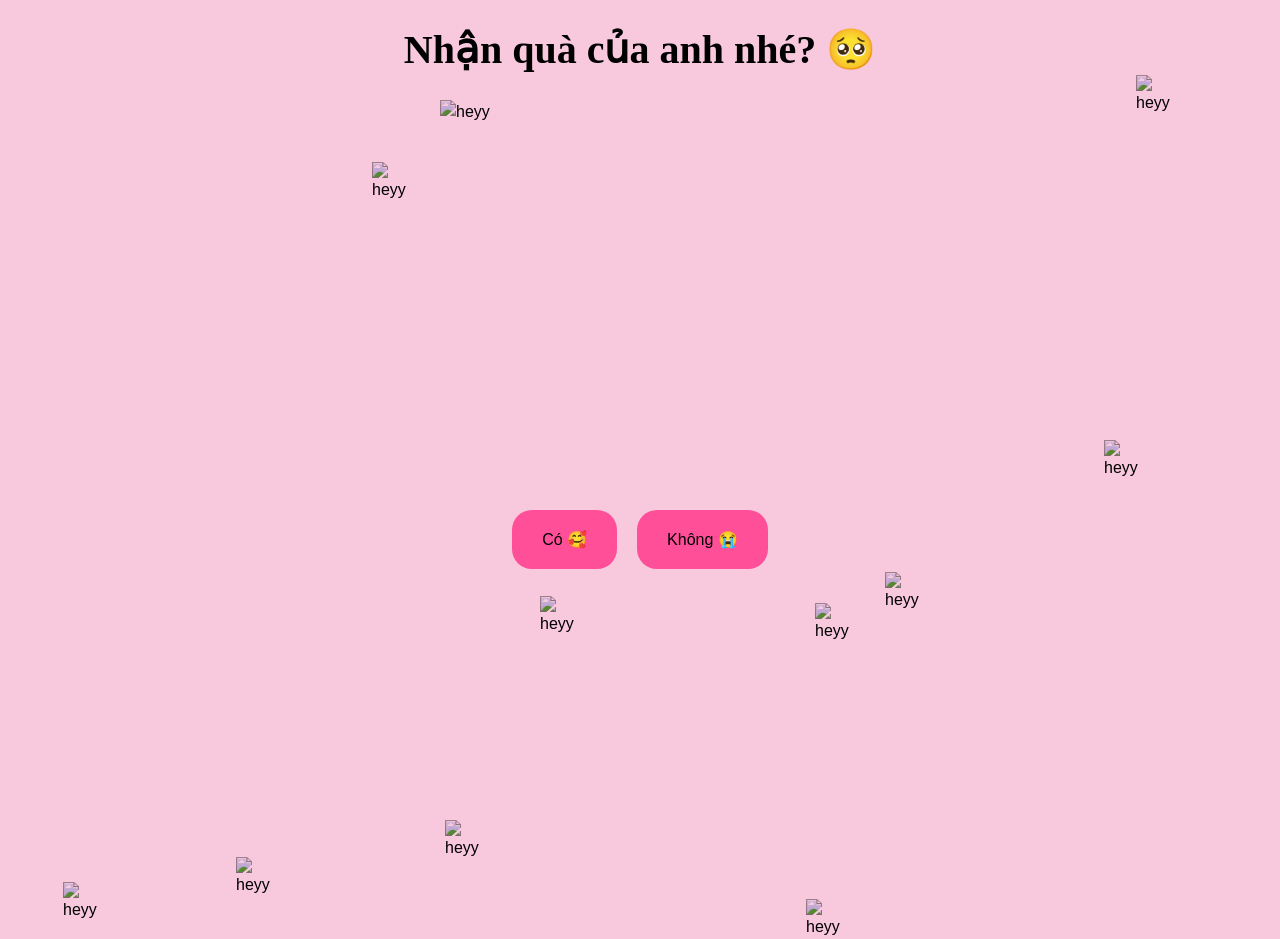
==== index.html @ 9a67754b "ADD" ====
<!DOCTYPE html>
<html lang="en">

<head>
  <meta charset="UTF-8" />
  <meta name="viewport" content="width=device-width, initial-scale=1.0" />
  <title>Em Có Muốn Làm Valentine Của Anh Không??</title>
  <link rel="stylesheet" href="style2.css" />
  <meta name="description" content="Có một bất ngờ dành cho em." />
  <meta name="keywords" content="Valentine, Love, Surprise" />
  <meta name="author" content="Prashant" />
  <meta name="robots" content="index, follow" />
  <meta name="revisit-after" content="3 days" />
  <meta name="language" content="English" />
  <meta name="web_author" content="Prashant" />
  <meta name="reply-to" content="" />
  <meta name="rating" content="general" />
  <meta name="og:title" content="Có Một Bất Ngờ" />
  <meta name="og:description" content="Có một bất ngờ dành cho em." />
  <meta name="og:image" content="https://i.ibb.co/k6xD4nM/New-Project.jpg" />
  <meta name="og:url" content="https://prashant-valentine.netlify.app/" />
  <meta name="og:site_name" content="Có Một Bất Ngờ" />
  <meta name="og:locale" content="en_US" />
  <meta name="og:type" content="website" />
  <meta name="og:author" content="Prashant" />
  <meta name="og:reply-to" content="" />
  <meta name="og:web_author" content="Prashant" />
  <meta name="og:rating" content="general" />
</head>

<body>

  <h1 class="headerText" id="wedate">Nhận quà của anh nhé? 🥺</h1>
  <img class="image" src="https://github.com/NikhilMarko03/resources/blob/main/happy1.gif?raw=true" alt="heyy"
    id="mainImg" />
  <div class="flex" id="btns">
    <button class="button" id="yes" onmouseenter="happy()" onmouseleave="normal()" onclick="yes()">
      Có 🥰
    </button>
    <button class="button" id="no" onmouseenter="angry()" onmouseleave="normal()" onclick="no()">
      Không 😭
    </button>
  </div>
  <div class="absImages" id="absImg">
    <img class="image1" src="https://github.com/NikhilMarko03/resources/blob/main/heart.gif?raw=true" alt="heyy" />
    <img class="image1" src="https://github.com/NikhilMarko03/resources/blob/main/heart.gif?raw=true" alt="heyy" />
    <img class="image1" src="https://github.com/NikhilMarko03/resources/blob/main/heart.gif?raw=true" alt="heyy" />
    <img class="image1" src="https://github.com/NikhilMarko03/resources/blob/main/heart.gif?raw=true" alt="heyy" />
    <img class="image1" src="https://github.com/NikhilMarko03/resources/blob/main/heart.gif?raw=true" alt="heyy" />
    <img class="image1" src="https://github.com/NikhilMarko03/resources/blob/main/heart.gif?raw=true" alt="heyy" />
    <img class="image1" src="https://github.com/NikhilMarko03/resources/blob/main/heart.gif?raw=true" alt="heyy" />
    <img class="image1" src="https://github.com/NikhilMarko03/resources/blob/main/heart.gif?raw=true" alt="heyy" />
    <img class="image1" src="https://github.com/NikhilMarko03/resources/blob/main/heart.gif?raw=true" alt="heyy" />
    <img class="image1" src="https://github.com/NikhilMarko03/resources/blob/main/heart.gif?raw=true" alt="heyy" />

    <!-- <img class="image2" src="./resources/sad.gif" alt="heyy" /> -->
  </div>

  <div class="model" id="model2">
    <audio id="happyMusic" style="opacity: 0" controls loop>
      <source src="./resources/happy.mp3" type="audio/mp3" />
      Trình duyệt của bạn không hỗ trợ audio.
    </audio>
    <div class="model-content">
      <p class="modelText" id="modelText2">HEHE 😘😘</p>
      <img class="modelImg" id="modelImg2" src="https://takelessons.com/blog/wp-content/uploads/2013/07/happy-cat.gif"
        alt="heyy" />
      <button class="button" id="yes" onmouseenter="happy()" onmouseleave="normal()" onclick="ly2()">
        HEHE 🥰
      </button>
    </div>
  </div>

  <div id="model" class="model">
    <audio id="sadMusic" style="opacity: 0" controls loop>
      <source src="./resources/sad.mp3" type="audio/mp3" />
      Trình duyệt của bạn không hỗ trợ audio.
    </audio>
    <div class="model-content">
      <p class="modelText" id="modelText">Thôi màaa</p>
      <img class="modelImg" id="modelImg" src="https://media3.giphy.com/media/qpCvOBBmBkble/giphy.gif" alt="heyy22" />
      <div class="flex">
        <button class="button" id="yes" onmouseenter="happy()" onmouseleave="normal()" onclick="yes()">
          Có 🥰
        </button>
        <button class="button" id="no" onmouseenter="angry()" onmouseleave="normal()" onclick="no()">
          Không 😭
        </button>
      </div>
    </div>
  </div>
</body>
<script src="main2.js"></script>

</html>
---- style2.css ----
body {
    background-color: #f8c8dc;
    font-family: "Roboto", sans-serif;
    font-size: 16px;
    font-weight: 400;
    line-height: 1.5;
    text-align: left;
    margin: 0;
    padding: 0;
    box-sizing: border-box;
    display: flex;
    flex-direction: column;
    height: 100vh;
    justify-content: start;
    align-items: center;
    overflow: hidden !important;
  }
  html {
    overflow: hidden;
  }
  @import url("https://fonts.googleapis.com/css2?family=Love+Light&display=swap");
  @import url("https://fonts.googleapis.com/css2?family=Lovers+Quarrel&display=swap");
  * {
    box-sizing: border-box;
  }
  .headerText {
    font-weight: 700;
    font-size: 40px;
    text-align: center;
    margin-top: 20px;
    margin-bottom: 20px;
    font-family: "Lovers Quarrel";
  }
  .image {
    object-fit: cover;
    mix-blend-mode: multiply;
    height: 400px;
    width: 400px;
  }
  
  .flex {
    display: flex;
    flex-direction: row;
    justify-content: center;
    align-items: center;
    flex-wrap: wrap;
    gap: 20px;
    margin-top: 10px;
  }
  .button {
    background-color: #ff4f99;
    border: none;
    color: rgb(0, 0, 0);
    padding: 10px 20px;
    text-align: center;
    padding: 20px 30px;
    border-radius: 20px;
    text-decoration: none;
    display: inline-block;
    font-size: 16px;
    cursor: pointer;
  }
  
  .button:hover {
    background-color: #ff71ac;
    color: white;
    transition: ease-in-out 0.3s;
  }
  
  .absImage {
    position: absolute;
    top: 0;
    left: 0;
    width: 100%;
    height: 100%;
    display: none;
  }
  .image1 {
    height: 40px;
    width: 40px;
    object-fit: cover;
    mix-blend-mode: multiply;
    position: absolute;
    animation: slideUp 1s ease-in-out;
  }
  
  @keyframes slideUp {
    0% {
      transform: translateY(100%);
    }
    100% {
      transform: translateY(0%);
    }
  }
  .model {
    position: absolute;
    top: 0;
    left: 0;
    width: 100%;
    height: 100%;
    display: none;
    z-index: 1;
    backdrop-filter: blur(10px);
    -webkit-backdrop-filter: blur(10px);
    background-color: rgba(0, 0, 0, 0.5);
  }
  .audio {
    position: absolute;
    top: 0;
    left: 0;
    width: 100%;
    height: 100%;
    display: none;
    z-index: 1;
  }
  
  .yesModel {
    display: flex;
    flex-direction: column;
    justify-content: center;
    align-items: center;
    gap: 20px;
  }
  
  .model-content {
    position: absolute;
    top: 50%;
    left: 50%;
    transform: translate(-50%, -50%);
    background-color: white;
    padding: 20px;
    border-radius: 20px;
    width: 400px;
    display: flex;
    flex-direction: column;
    justify-content: space-between;
    align-items: center;
    gap: 20px;
  }
  
  .modelText {
    font-weight: 700;
    font-size: 20px;
    text-align: center;
    margin-top: 20px;
    margin-bottom: 20px;
    font-family: "Lovers Quarrel";
  }
  
  .modelImg {
    /* height: 200px; */
    max-height: 300px;
    width: 100%;
    object-fit: contain;
    mix-blend-mode: multiply;
  }
  
  .f-aps {
    position: absolute;
    bottom: 0;
    animation: slideUp 1s ease-in-out;
    right: 0;
    padding: 20px;
  }
  .f-aps img {
    height: 40px;
    width: 40px;
    object-fit: cover;
  }
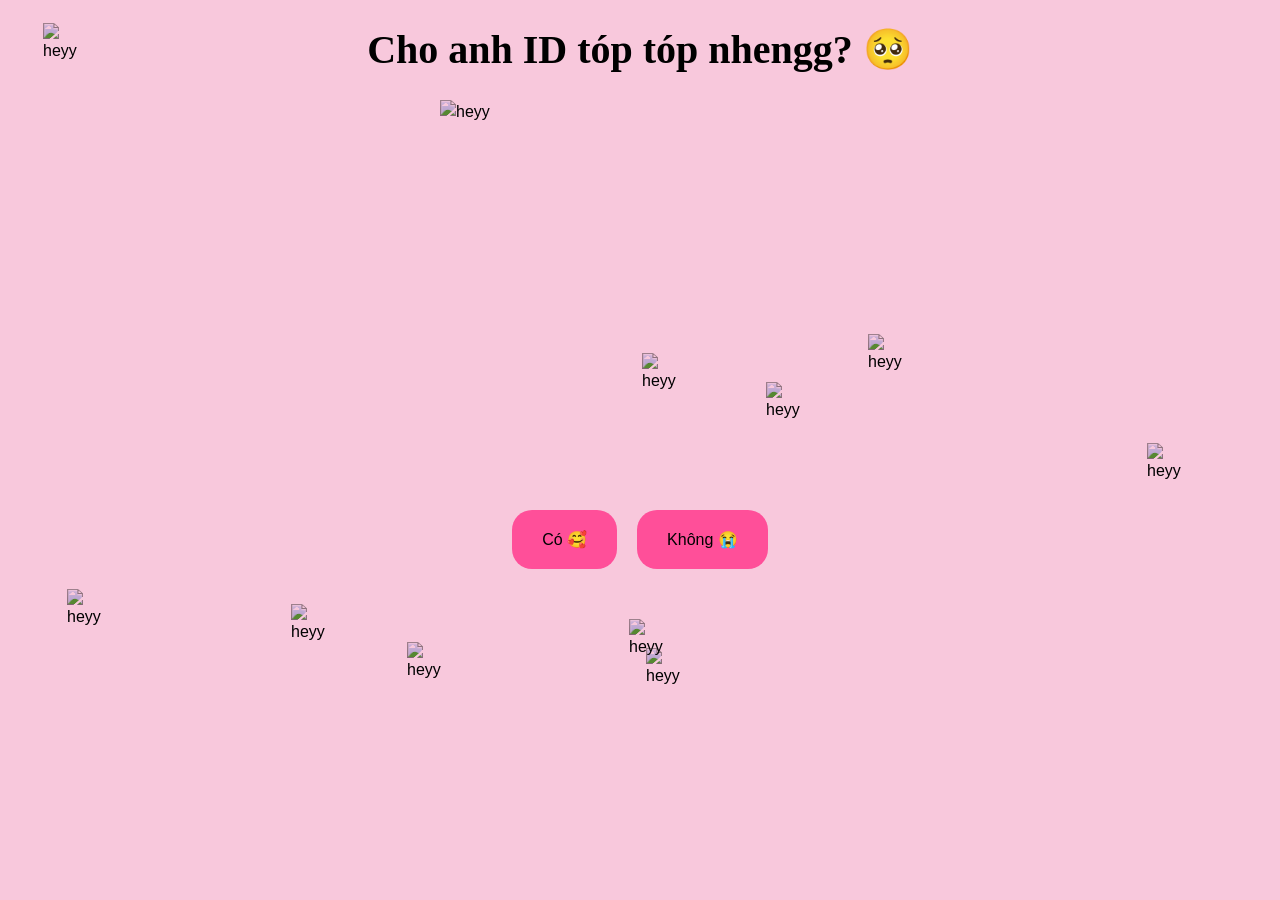
==== commit f5b3f06f: "add" ====
--- a/index.html
+++ b/index.html
@@ -30,7 +30,7 @@
 
 <body>
 
-  <h1 class="headerText" id="wedate">Nhận quà của anh nhé? 🥺</h1>
+  <h1 class="headerText" id="wedate">Cho anh ID tóp tóp nhengg? 🥺</h1>
   <img class="image" src="https://github.com/NikhilMarko03/resources/blob/main/happy1.gif?raw=true" alt="heyy"
     id="mainImg" />
   <div class="flex" id="btns">
@@ -92,4 +92,4 @@
 </body>
 <script src="main2.js"></script>
 
-</html>+</html>
